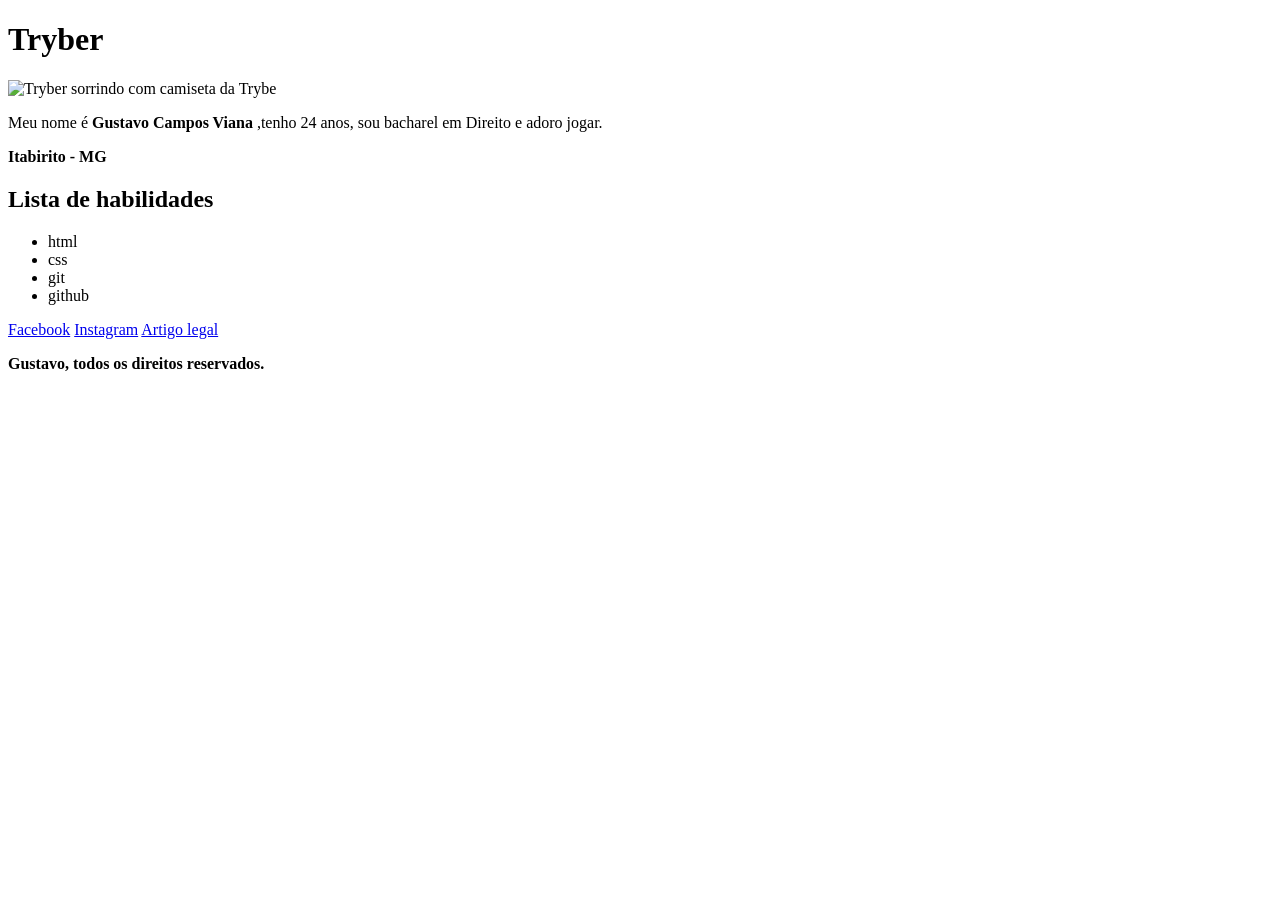
==== fundamentos/introducao-a-html-e-css/index.html @ b0de3a65 "organização das pastas" ====
<!DOCTYPE html>
<html lang="pt-br">
<head>
  <meta charset="UTF-8">
  <meta http-equiv="X-UA-Compatible" content="IE=edge">
  <meta name="viewport" content="width=device-width, initial-scale=1.0">
  <title>Portfólio Web</title>
</head>
<body>
  <a href="#sobre-mim"></a>
  <a href="#pagina"></a>
  <h1 class="meuNome">Tryber</h1>
  <img src="https://scontent.fplu13-1.fna.fbcdn.net/v/t1.6435-9/120451465_1819172648220507_6819993106974966288_n.jpg?_nc_cat=111&ccb=1-7&_nc_sid=09cbfe&_nc_eui2=AeHm6zUPW4HXvLJbB6w-lh4uXnJd8dIm-3tecl3x0ib7e8i5CKDgU0fW45VW7Bw3zspzZIKuhTbcLfYhebXdLfJr&_nc_ohc=NzZ_Xgzc3UQAX_GeV-_&_nc_ht=scontent.fplu13-1.fna&oh=00_AfAF3HDYshli_oX7i_xOPraGmbEIUMdNsHMw--sDYmAY_w&oe=6498B02F" alt="Tryber sorrindo com camiseta da Trybe" id="foto" width="300px">
  <p class="descricao">Meu nome é <strong> Gustavo Campos Viana</strong> ,tenho 24 anos, sou bacharel em Direito e adoro jogar.</p>
  <p class="resido"><strong>Itabirito - MG</strong></p>
  <h2>Lista de habilidades</h2>
  <ul>
    <li class="javascript">html</li>
    <li class="sql">css</li>
    <li class="react">git</li>
    <li class="jungler">github</li>
  </ul>
  <a target="_blank"href="https://www.facebook.com/lgustavocamposl">Facebook</a>
  <a target="_blank"href="https://www.instagram.com/guhhcamposs/">Instagram</a>
  <a href="https://blog.betrybe.com/carreira/frontend/" target="_blank">Artigo legal</a>
  <p class="kabum"><strong>Gustavo, todos os direitos reservados.</strong></p>
</body>
</html>
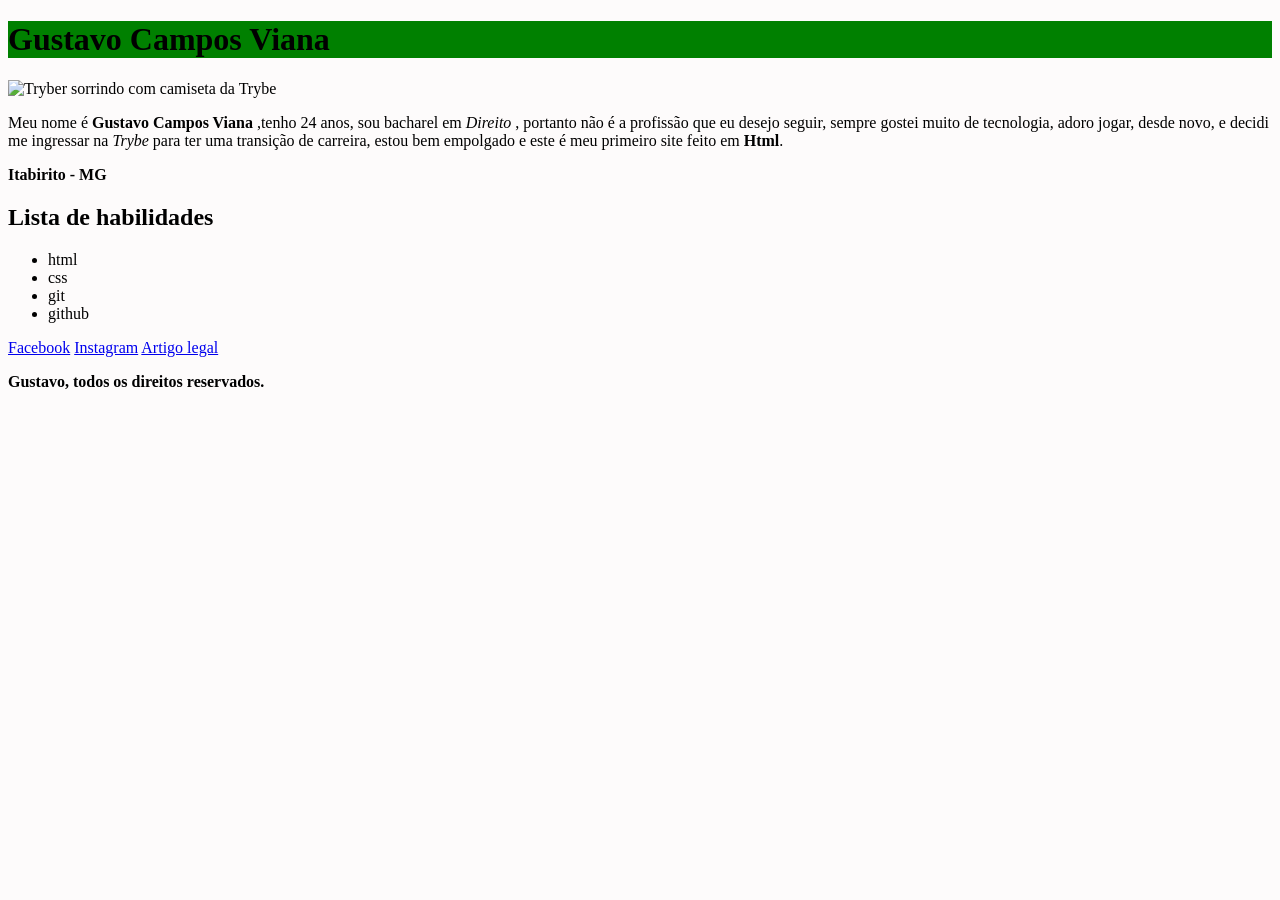
==== commit 1ab5201c: "adicionando CSS" ====
--- a/fundamentos/introducao-a-html-e-css/index.html
+++ b/fundamentos/introducao-a-html-e-css/index.html
@@ -4,14 +4,23 @@
   <meta charset="UTF-8">
   <meta http-equiv="X-UA-Compatible" content="IE=edge">
   <meta name="viewport" content="width=device-width, initial-scale=1.0">
-  <title>Portfólio Web</title>
+  <title>Meu Portifolio</title>
+  <style>
+    body {
+      background-color: rgb(253, 251, 251);
+    }
+
+    #titulo {
+      background-color: green;
+    }
+  </style>
 </head>
 <body>
   <a href="#sobre-mim"></a>
   <a href="#pagina"></a>
-  <h1 class="meuNome">Tryber</h1>
+  <h1 id="titulo" class="meuNome">Gustavo Campos Viana</h1>
   <img src="https://scontent.fplu13-1.fna.fbcdn.net/v/t1.6435-9/120451465_1819172648220507_6819993106974966288_n.jpg?_nc_cat=111&ccb=1-7&_nc_sid=09cbfe&_nc_eui2=AeHm6zUPW4HXvLJbB6w-lh4uXnJd8dIm-3tecl3x0ib7e8i5CKDgU0fW45VW7Bw3zspzZIKuhTbcLfYhebXdLfJr&_nc_ohc=NzZ_Xgzc3UQAX_GeV-_&_nc_ht=scontent.fplu13-1.fna&oh=00_AfAF3HDYshli_oX7i_xOPraGmbEIUMdNsHMw--sDYmAY_w&oe=6498B02F" alt="Tryber sorrindo com camiseta da Trybe" id="foto" width="300px">
-  <p class="descricao">Meu nome é <strong> Gustavo Campos Viana</strong> ,tenho 24 anos, sou bacharel em Direito e adoro jogar.</p>
+  <p class="descricao">Meu nome é <strong> Gustavo Campos Viana</strong> ,tenho 24 anos, sou bacharel em <em>Direito</em> , portanto não é a profissão que eu desejo seguir, sempre gostei muito de tecnologia, adoro jogar, desde novo, e decidi me ingressar na <em>Trybe</em> para ter uma transição de carreira, estou bem empolgado e este é meu primeiro site feito em <strong>Html</strong>.</p>
   <p class="resido"><strong>Itabirito - MG</strong></p>
   <h2>Lista de habilidades</h2>
   <ul>
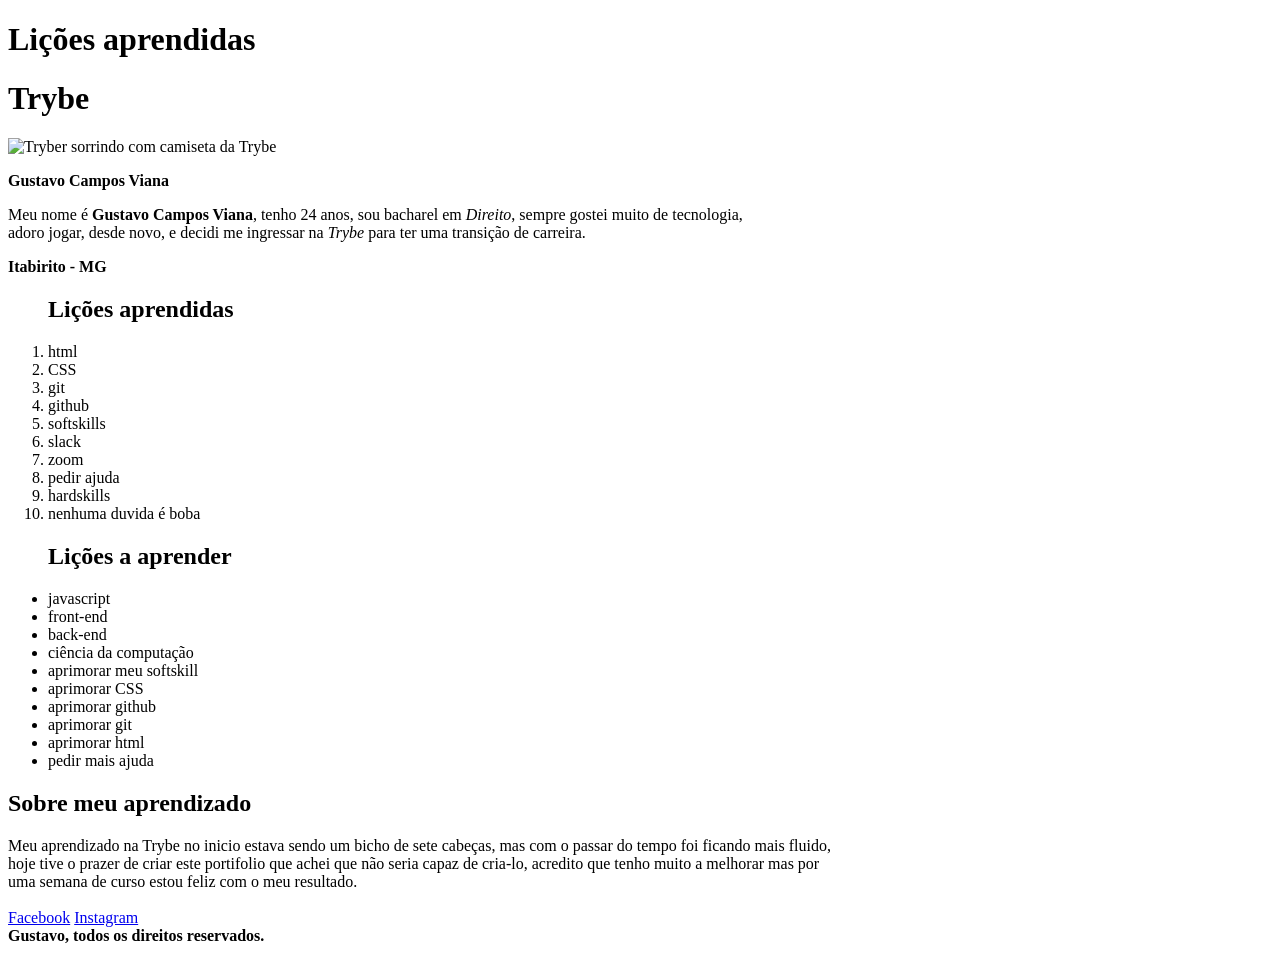
==== commit 55a5113d: "a" ====
--- a/fundamentos/introducao-a-html-e-css/index.html
+++ b/fundamentos/introducao-a-html-e-css/index.html
@@ -1,37 +1,61 @@
 <!DOCTYPE html>
 <html lang="pt-br">
 <head>
+    <link rel="stylesheet" href="/style.css">
   <meta charset="UTF-8">
   <meta http-equiv="X-UA-Compatible" content="IE=edge">
   <meta name="viewport" content="width=device-width, initial-scale=1.0">
   <title>Meu Portifolio</title>
-  <style>
-    body {
-      background-color: rgb(253, 251, 251);
-    }
-
-    #titulo {
-      background-color: green;
-    }
-  </style>
 </head>
 <body>
-  <a href="#sobre-mim"></a>
-  <a href="#pagina"></a>
-  <h1 id="titulo" class="meuNome">Gustavo Campos Viana</h1>
-  <img src="https://scontent.fplu13-1.fna.fbcdn.net/v/t1.6435-9/120451465_1819172648220507_6819993106974966288_n.jpg?_nc_cat=111&ccb=1-7&_nc_sid=09cbfe&_nc_eui2=AeHm6zUPW4HXvLJbB6w-lh4uXnJd8dIm-3tecl3x0ib7e8i5CKDgU0fW45VW7Bw3zspzZIKuhTbcLfYhebXdLfJr&_nc_ohc=NzZ_Xgzc3UQAX_GeV-_&_nc_ht=scontent.fplu13-1.fna&oh=00_AfAF3HDYshli_oX7i_xOPraGmbEIUMdNsHMw--sDYmAY_w&oe=6498B02F" alt="Tryber sorrindo com camiseta da Trybe" id="foto" width="300px">
-  <p class="descricao">Meu nome é <strong> Gustavo Campos Viana</strong> ,tenho 24 anos, sou bacharel em <em>Direito</em> , portanto não é a profissão que eu desejo seguir, sempre gostei muito de tecnologia, adoro jogar, desde novo, e decidi me ingressar na <em>Trybe</em> para ter uma transição de carreira, estou bem empolgado e este é meu primeiro site feito em <strong>Html</strong>.</p>
+  <header id="cabecalho">
+  <h1 class="meuNome">Lições aprendidas</h1>
+  <h1 id="titulo" class="nomedaescola">Trybe</h1>  
+  </header>
+  <div>
+
+
+
+    
+  </div>
+  <img id="minha_foto" src="https://scontent.fplu13-1.fna.fbcdn.net/v/t1.6435-9/120451465_1819172648220507_6819993106974966288_n.jpg?_nc_cat=111&ccb=1-7&_nc_sid=09cbfe&_nc_eui2=AeHm6zUPW4HXvLJbB6w-lh4uXnJd8dIm-3tecl3x0ib7e8i5CKDgU0fW45VW7Bw3zspzZIKuhTbcLfYhebXdLfJr&_nc_ohc=NzZ_Xgzc3UQAX_GeV-_&_nc_ht=scontent.fplu13-1.fna&oh=00_AfAF3HDYshli_oX7i_xOPraGmbEIUMdNsHMw--sDYmAY_w&oe=6498B02F" alt="Tryber sorrindo com camiseta da Trybe" id="foto" width="250px">
+  <p><strong>Gustavo Campos Viana</strong></p>
+  <aside class="descricao">Meu nome é <strong> Gustavo Campos Viana</strong>, tenho 24 anos, sou bacharel em <em>Direito</em>, sempre gostei muito de tecnologia,<br> adoro jogar, desde novo, e decidi me ingressar na <em>Trybe</em> para ter uma transição de carreira.</aside>
   <p class="resido"><strong>Itabirito - MG</strong></p>
-  <h2>Lista de habilidades</h2>
-  <ul>
-    <li class="javascript">html</li>
-    <li class="sql">css</li>
-    <li class="react">git</li>
-    <li class="jungler">github</li>
+  <div>
+  <ol id="licoes_aprendidas">
+     <h2>Lições aprendidas</h2>
+    <li class="licoesaprendidas">html</li>
+    <li class="licoesaprendidas">CSS</li>
+    <li class="licoesaprendidas">git</li>
+    <li class="licoesaprendidas">github</li>
+    <li class="licoesaprendidas">softskills</li>
+    <li class="licoesaprendidas">slack</li>
+    <li class="licoesaprendidas">zoom</li>
+    <li class="licoesaprendidas">pedir ajuda</li>
+    <li class="licoesaprendidas">hardskills</li>
+    <li class="licoesaprendidas">nenhuma duvida é boba</li>
+</ol>   
+<ul id="licoes_a_aprender">
+    <h2>Lições a aprender</h2>
+    <li class="licoesaaprender">javascript</li>
+    <li class="licoesaaprender">front-end</li>
+    <li class="licoesaaprender">back-end</li>
+    <li class="licoesaaprender">ciência da computação</li>
+    <li class="licoesaaprender">aprimorar meu softskill</li>
+    <li class="licoesaaprender">aprimorar CSS</li>
+    <li class="licoesaaprender">aprimorar github</li>
+    <li class="licoesaaprender">aprimorar git</li>
+    <li class="licoesaaprender">aprimorar html</li>
+    <li class="licoesaaprender">pedir mais ajuda</li>
   </ul>
+</div>
+  <h2>Sobre meu aprendizado</h2>
+  <article>Meu aprendizado na Trybe no inicio estava sendo um bicho de sete cabeças, mas com o passar do tempo foi ficando mais fluido,<br> hoje tive o prazer de criar este portifolio que achei que não seria capaz de cria-lo, acredito que tenho muito a melhorar mas por <br> uma semana de curso estou feliz com o meu resultado.</article></div>
+  <br>
   <a target="_blank"href="https://www.facebook.com/lgustavocamposl">Facebook</a>
   <a target="_blank"href="https://www.instagram.com/guhhcamposs/">Instagram</a>
-  <a href="https://blog.betrybe.com/carreira/frontend/" target="_blank">Artigo legal</a>
-  <p class="kabum"><strong>Gustavo, todos os direitos reservados.</strong></p>
+   <br>
+  <footer id="rodape"><strong>Gustavo, todos os direitos reservados.</strong></footer>
 </body>
 </html>
